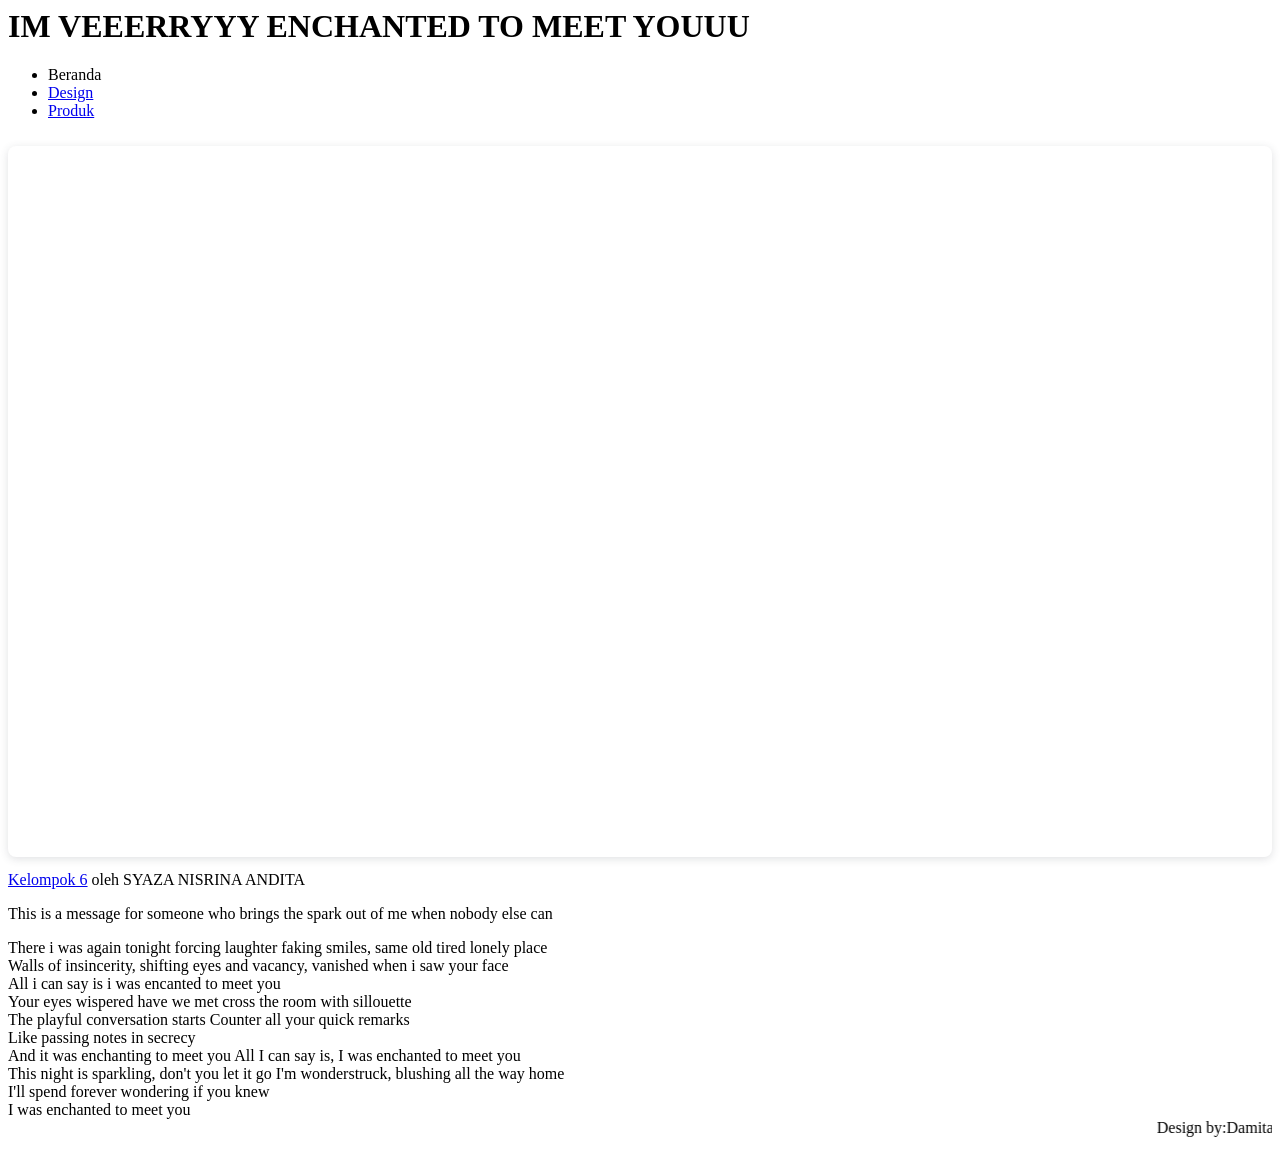
==== index.html @ 21d2a2c8 "Add files via upload" ====
<! html>

<html>
    <head>
        <metadoctype charset="utf-8">

        <title>Blank template</title>

        <!-- Load external CSS styles -->
        <link rel="stylesheet" href="styles.css">

    </head>

    <body>

        <h1>IM VEEERRYYY ENCHANTED TO MEET YOUUU</h1>
        
<Ul>
     <li> Beranda </li>
     <li><a href="Design.html">Design</a> </li>
     <li><a href="Produk.html">Produk</a> </li>
</Ul>

<p> 
    <div style="position: relative; width: 100%; height: 0; padding-top: 56.2500%;
 padding-bottom: 0; box-shadow: 0 2px 8px 0 rgba(63,69,81,0.16); margin-top: 1.6em; margin-bottom: 0.9em; overflow: hidden;
 border-radius: 8px; will-change: transform;">
  <iframe loading="lazy" style="position: absolute; width: 100%; height: 100%; top: 0; left: 0; border: none; padding: 0;margin: 0;"
    src="https://www.canva.com/design/DAHGPp9psOQ/jkViVEOOttEkhwUZJVvEUA/view?embed" allowfullscreen="allowfullscreen" allow="fullscreen">
  </iframe>
</div>
<a href="https:&#x2F;&#x2F;www.canva.com&#x2F;design&#x2F;DAHGPp9psOQ&#x2F;jkViVEOOttEkhwUZJVvEUA&#x2F;view?utm_content=DAHGPp9psOQ&amp;utm_campaign=designshare&amp;utm_medium=embeds&amp;utm_source=link" target="_blank" rel="noopener">Kelompok 6</a> oleh SYAZA NISRINA ANDITA 

</ul>
    <p> This is a message for someone who brings the spark out of me when nobody else can</p>
    <p id="p2"> There i was again tonight forcing laughter faking smiles, same old tired lonely place
        <br> Walls of insincerity, shifting eyes and vacancy, vanished when i saw your face
        <br> All i can say is i was encanted to meet you
        <br> Your eyes wispered have we met cross the room with sillouette 
        <br>The playful conversation starts Counter all your quick remarks
        <br>Like passing notes in secrecy
        <br>And it was enchanting to meet you All I can say is, I was enchanted to meet you
        <br>This night is sparkling, don't you let it go I'm wonderstruck, blushing all the way home
        <br>I'll spend forever wondering if you knew
        <br>I was enchanted to meet you



       <!-- Load external JavaScript -->
<script src="script.js"></script>

</body>

<marquee> Design by:Damita Rakhella Firdaus </marquee>

</html>
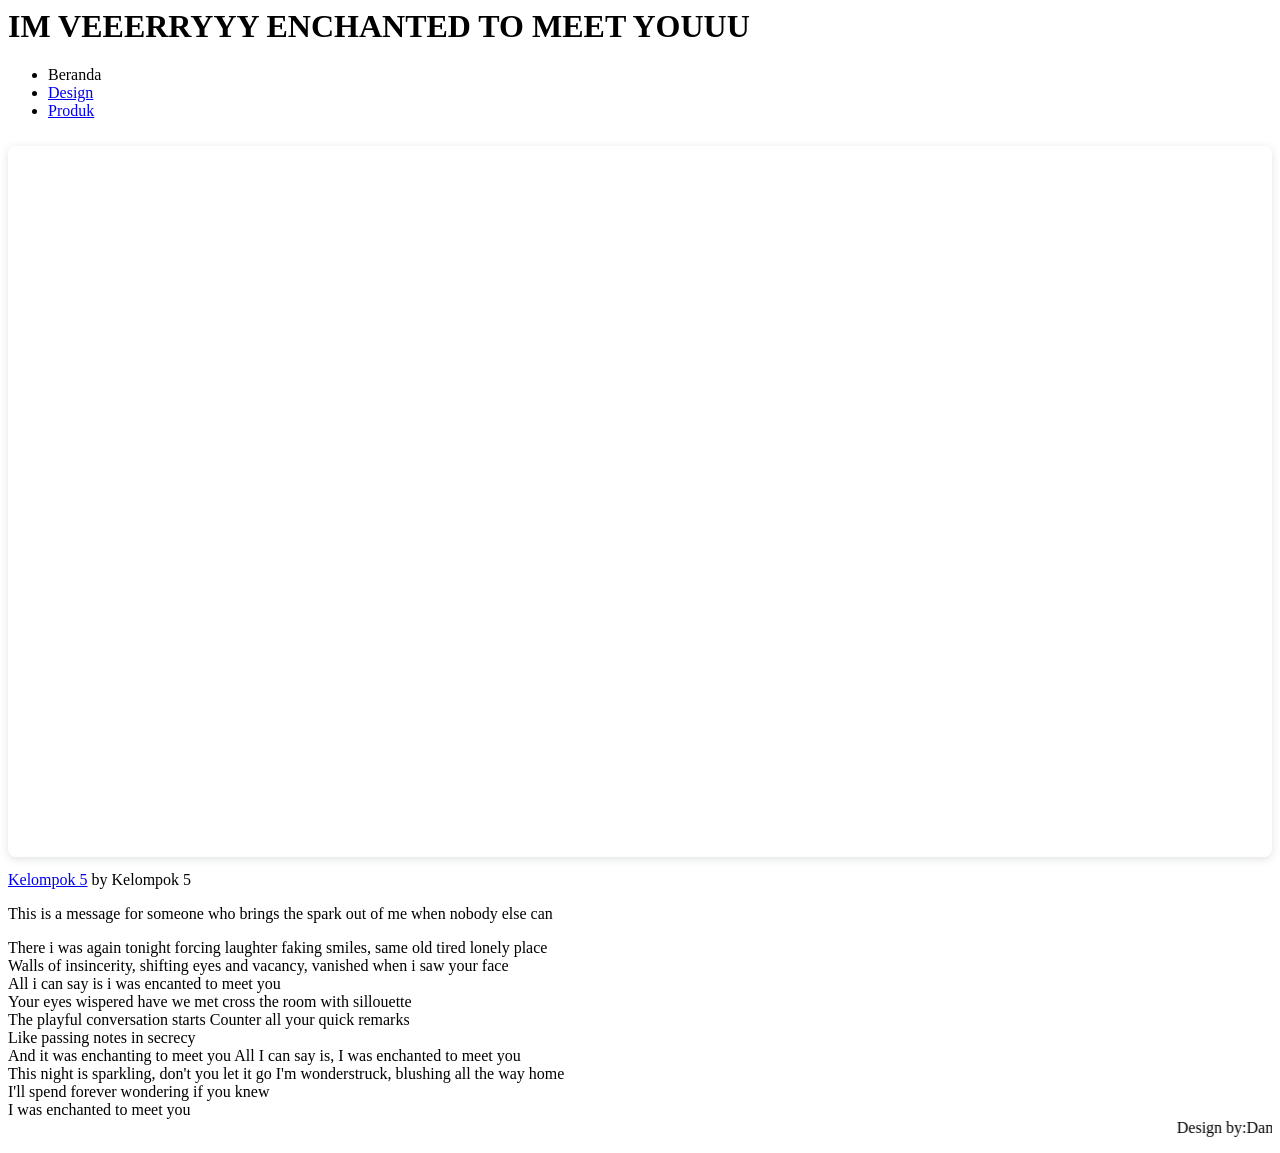
==== commit b399f901: "Add files via upload" ====
--- a/index.html
+++ b/index.html
@@ -29,7 +29,7 @@
     src="https://www.canva.com/design/DAHGPp9psOQ/jkViVEOOttEkhwUZJVvEUA/view?embed" allowfullscreen="allowfullscreen" allow="fullscreen">
   </iframe>
 </div>
-<a href="https:&#x2F;&#x2F;www.canva.com&#x2F;design&#x2F;DAHGPp9psOQ&#x2F;jkViVEOOttEkhwUZJVvEUA&#x2F;view?utm_content=DAHGPp9psOQ&amp;utm_campaign=designshare&amp;utm_medium=embeds&amp;utm_source=link" target="_blank" rel="noopener">Kelompok 6</a> oleh SYAZA NISRINA ANDITA 
+<a href="https:&#x2F;&#x2F;www.canva.com&#x2F;design&#x2F;DAHGPp9psOQ&#x2F;jkViVEOOttEkhwUZJVvEUA&#x2F;view?utm_content=DAHGPp9psOQ&amp;utm_campaign=designshare&amp;utm_medium=embeds&amp;utm_source=link" target="_blank" rel="noopener">Kelompok 5</a> by Kelompok 5
 
 </ul>
     <p> This is a message for someone who brings the spark out of me when nobody else can</p>
@@ -176,3 +176,33 @@
 
 
 
+
+
+
+
+
+
+
+
+
+
+
+
+
+
+
+
+
+
+
+
+
+
+
+
+
+
+
+
+
+
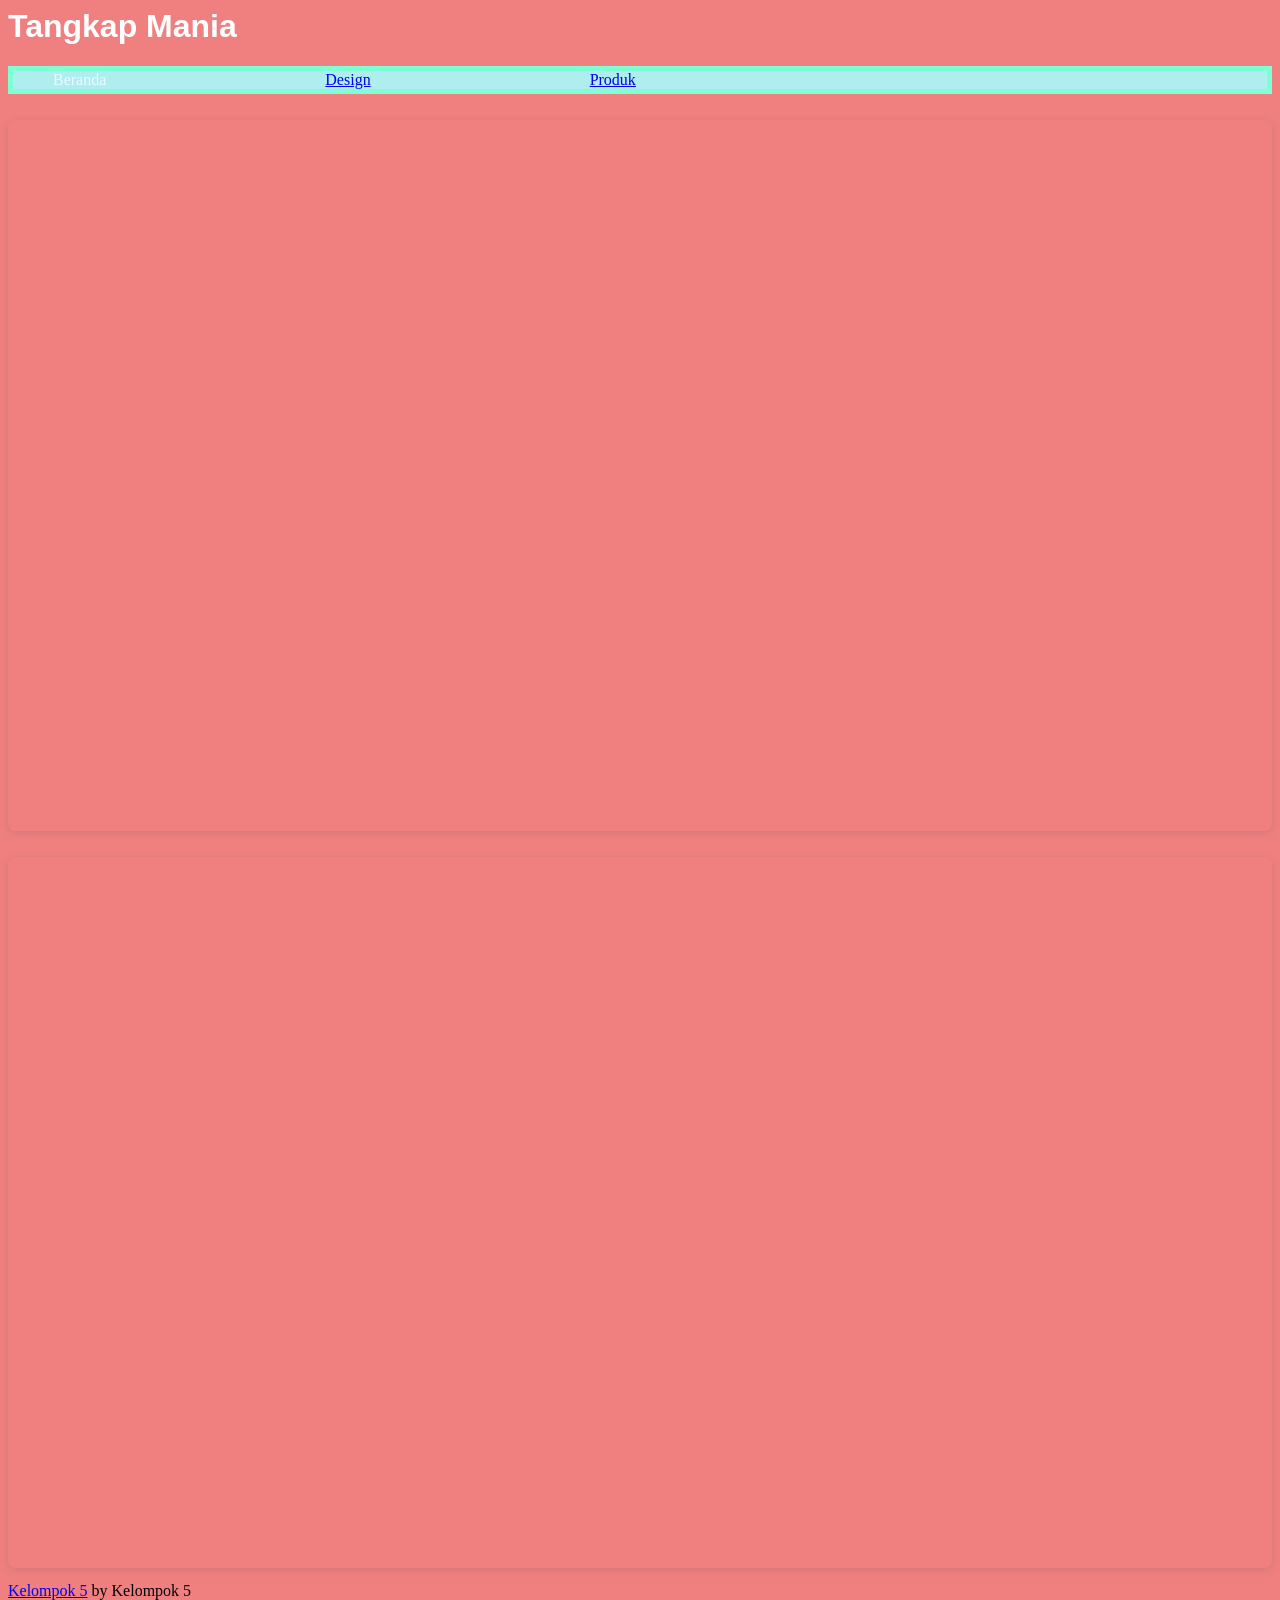
==== commit e135ead1: "Add files via upload" ====
--- a/index.html
+++ b/index.html
@@ -13,7 +13,7 @@
 
     <body>
 
-        <h1>IM VEEERRYYY ENCHANTED TO MEET YOUUU</h1>
+        <h1>Tangkap Mania</h1>
         
 <Ul>
      <li> Beranda </li>
@@ -21,7 +21,7 @@
      <li><a href="Produk.html">Produk</a> </li>
 </Ul>
 
-<p> 
+<p>
     <div style="position: relative; width: 100%; height: 0; padding-top: 56.2500%;
  padding-bottom: 0; box-shadow: 0 2px 8px 0 rgba(63,69,81,0.16); margin-top: 1.6em; margin-bottom: 0.9em; overflow: hidden;
  border-radius: 8px; will-change: transform;">
@@ -29,20 +29,19 @@
     src="https://www.canva.com/design/DAHGPp9psOQ/jkViVEOOttEkhwUZJVvEUA/view?embed" allowfullscreen="allowfullscreen" allow="fullscreen">
   </iframe>
 </div>
+<a href="https:&#x2F;&#x2F;www.canva.com&#x2F;design&#x2F;DAHGPp9psOQ&#x2F;jkViVEOOttEkhwUZJVvEUA&#x2F;view?utm_content=DAHGPp9psOQ&amp;utm_campaign=designshare&amp;utm_medium=embeds&amp;utm_source=link" target="_blank" rel="noopener">
+
+
+<p> 
+    <div style="position: relative; width: 100%; height: 0; padding-top: 56.2500%;
+ padding-bottom: 0; box-shadow: 0 2px 8px 0 rgba(63,69,81,0.16); margin-top: 1.6em; margin-bottom: 0.9em; overflow: hidden;
+ border-radius: 8px; will-change: transform;">
+  <iframe loading="lazy" style="position: absolute; width: 100%; height: 100%; top: 0; left: 0; border: none; padding: 0;margin: 0;"
+    src="https://www.canva.com/design/DAHI3gPKYhw/l2OHmuIotL8VtUI7-UEflg/view?embed" allowfullscreen="allowfullscreen" allow="fullscreen">
+  </iframe>
+</div>
+<a href="https:&#x2F;&#x2F;www.canva.com&#x2F;design&#x2F;DAHI3gPKYhw&#x2F;l2OHmuIotL8VtUI7-UEflg&#x2F;view?utm_content=DAHI3gPKYhw&amp;utm_campaign=designshare&amp;utm_medium=embeds&amp;utm_source=link" target="_blank" rel="noopener"
 <a href="https:&#x2F;&#x2F;www.canva.com&#x2F;design&#x2F;DAHGPp9psOQ&#x2F;jkViVEOOttEkhwUZJVvEUA&#x2F;view?utm_content=DAHGPp9psOQ&amp;utm_campaign=designshare&amp;utm_medium=embeds&amp;utm_source=link" target="_blank" rel="noopener">Kelompok 5</a> by Kelompok 5
-
-</ul>
-    <p> This is a message for someone who brings the spark out of me when nobody else can</p>
-    <p id="p2"> There i was again tonight forcing laughter faking smiles, same old tired lonely place
-        <br> Walls of insincerity, shifting eyes and vacancy, vanished when i saw your face
-        <br> All i can say is i was encanted to meet you
-        <br> Your eyes wispered have we met cross the room with sillouette 
-        <br>The playful conversation starts Counter all your quick remarks
-        <br>Like passing notes in secrecy
-        <br>And it was enchanting to meet you All I can say is, I was enchanted to meet you
-        <br>This night is sparkling, don't you let it go I'm wonderstruck, blushing all the way home
-        <br>I'll spend forever wondering if you knew
-        <br>I was enchanted to meet you
 
 
 
@@ -84,125 +83,3 @@
 
 
 
-
-
-
-
-
-
-
-
-
-
-
-
-
-
-
-
-
-
-
-
-
-
-
-
-
-
-
-
-
-
-
-
-
-
-
-
-
-
-
-
-
-
-
-
-
-
-
-
-
-
-
-
-
-
-
-
-
-
-
-
-
-
-
-
-
-
-
-
-
-
-
-
-
-
-
-
-
-
-
-
-
-
-
-
-
-
-
-
-
-
-
-
-
-
-
-
-
-
-
-
-
-
-
-
-
-
-
-
-
-
-
-
-
-
-
-
-
-
-
-
-
-
--- a/styles.css
+++ b/styles.css
@@ -0,0 +1,43 @@
+/* Place your CSS styles in this file */
+
+h1 {
+    text-align: left;
+    font-family: "Source Sans Pro", sans-serif;
+    font-weight: bold;
+    color:white;
+}
+
+body {
+    background-color: lightcoral;
+    border: 2px palevioletred ;
+    border-radius: 10px;
+}
+
+p{
+    color: lightblue;
+    text-align: center;
+    font-size: 25px;
+    font-family: Georgia, 'Times New Roman', Times, serif;
+}
+ 
+#p2{
+    font-size: 35px;
+    color: rgb(12, 106, 152);
+    font-weight: bolder;
+    text-align: center;
+    font-family: 'Lucida Sans', 'Lucida Sans Regular', 'Lucida Grande', 'Lucida Sans Unicode', Geneva, Verdana, sans-serif;
+}
+
+ul{
+    list-style-type: none;
+    background-color: paleturquoise;
+    border: 5px;
+    border-style: solid;
+    border-color: aquamarine;
+}
+
+li{
+    display: inline;
+    padding-right: 215px;
+    color: aliceblue;
+}
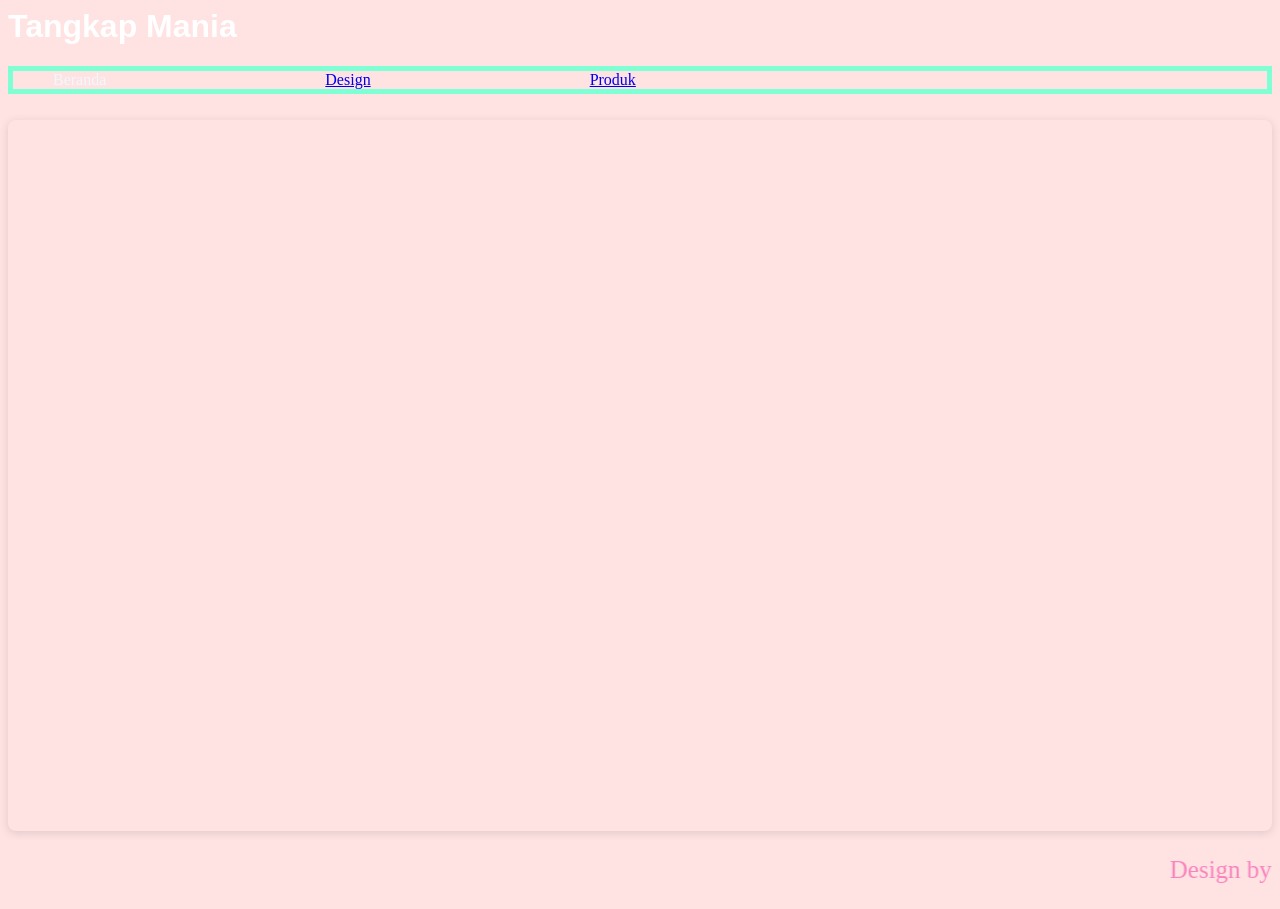
==== commit fcf6fb70: "Add files via upload" ====
--- a/index.html
+++ b/index.html
@@ -8,6 +8,8 @@
 
         <!-- Load external CSS styles -->
         <link rel="stylesheet" href="styles.css">
+
+        
 
     </head>
 
@@ -33,16 +35,6 @@
 
 
 <p> 
-    <div style="position: relative; width: 100%; height: 0; padding-top: 56.2500%;
- padding-bottom: 0; box-shadow: 0 2px 8px 0 rgba(63,69,81,0.16); margin-top: 1.6em; margin-bottom: 0.9em; overflow: hidden;
- border-radius: 8px; will-change: transform;">
-  <iframe loading="lazy" style="position: absolute; width: 100%; height: 100%; top: 0; left: 0; border: none; padding: 0;margin: 0;"
-    src="https://www.canva.com/design/DAHI3gPKYhw/l2OHmuIotL8VtUI7-UEflg/view?embed" allowfullscreen="allowfullscreen" allow="fullscreen">
-  </iframe>
-</div>
-<a href="https:&#x2F;&#x2F;www.canva.com&#x2F;design&#x2F;DAHI3gPKYhw&#x2F;l2OHmuIotL8VtUI7-UEflg&#x2F;view?utm_content=DAHI3gPKYhw&amp;utm_campaign=designshare&amp;utm_medium=embeds&amp;utm_source=link" target="_blank" rel="noopener"
-<a href="https:&#x2F;&#x2F;www.canva.com&#x2F;design&#x2F;DAHGPp9psOQ&#x2F;jkViVEOOttEkhwUZJVvEUA&#x2F;view?utm_content=DAHGPp9psOQ&amp;utm_campaign=designshare&amp;utm_medium=embeds&amp;utm_source=link" target="_blank" rel="noopener">Kelompok 5</a> by Kelompok 5
-
 
 
        <!-- Load external JavaScript -->
@@ -50,7 +42,7 @@
 
 </body>
 
-<marquee> Design by:Damita Rakhella Firdaus </marquee>
+<marquee> Design by: Kelompok 5 IMUT </marquee>
 
 </html>
 
--- a/styles.css
+++ b/styles.css
@@ -8,13 +8,13 @@
 }
 
 body {
-    background-color: lightcoral;
+    background-color: rgb(255, 226, 226);
     border: 2px palevioletred ;
     border-radius: 10px;
 }
 
 p{
-    color: lightblue;
+    color: rgb(250, 131, 190);
     text-align: center;
     font-size: 25px;
     font-family: Georgia, 'Times New Roman', Times, serif;
@@ -22,7 +22,7 @@
  
 #p2{
     font-size: 35px;
-    color: rgb(12, 106, 152);
+    color: rgb(255, 128, 200);
     font-weight: bolder;
     text-align: center;
     font-family: 'Lucida Sans', 'Lucida Sans Regular', 'Lucida Grande', 'Lucida Sans Unicode', Geneva, Verdana, sans-serif;
@@ -30,7 +30,7 @@
 
 ul{
     list-style-type: none;
-    background-color: paleturquoise;
+    background-color: rgb(255, 143, 162) (175, 238, 238);
     border: 5px;
     border-style: solid;
     border-color: aquamarine;
